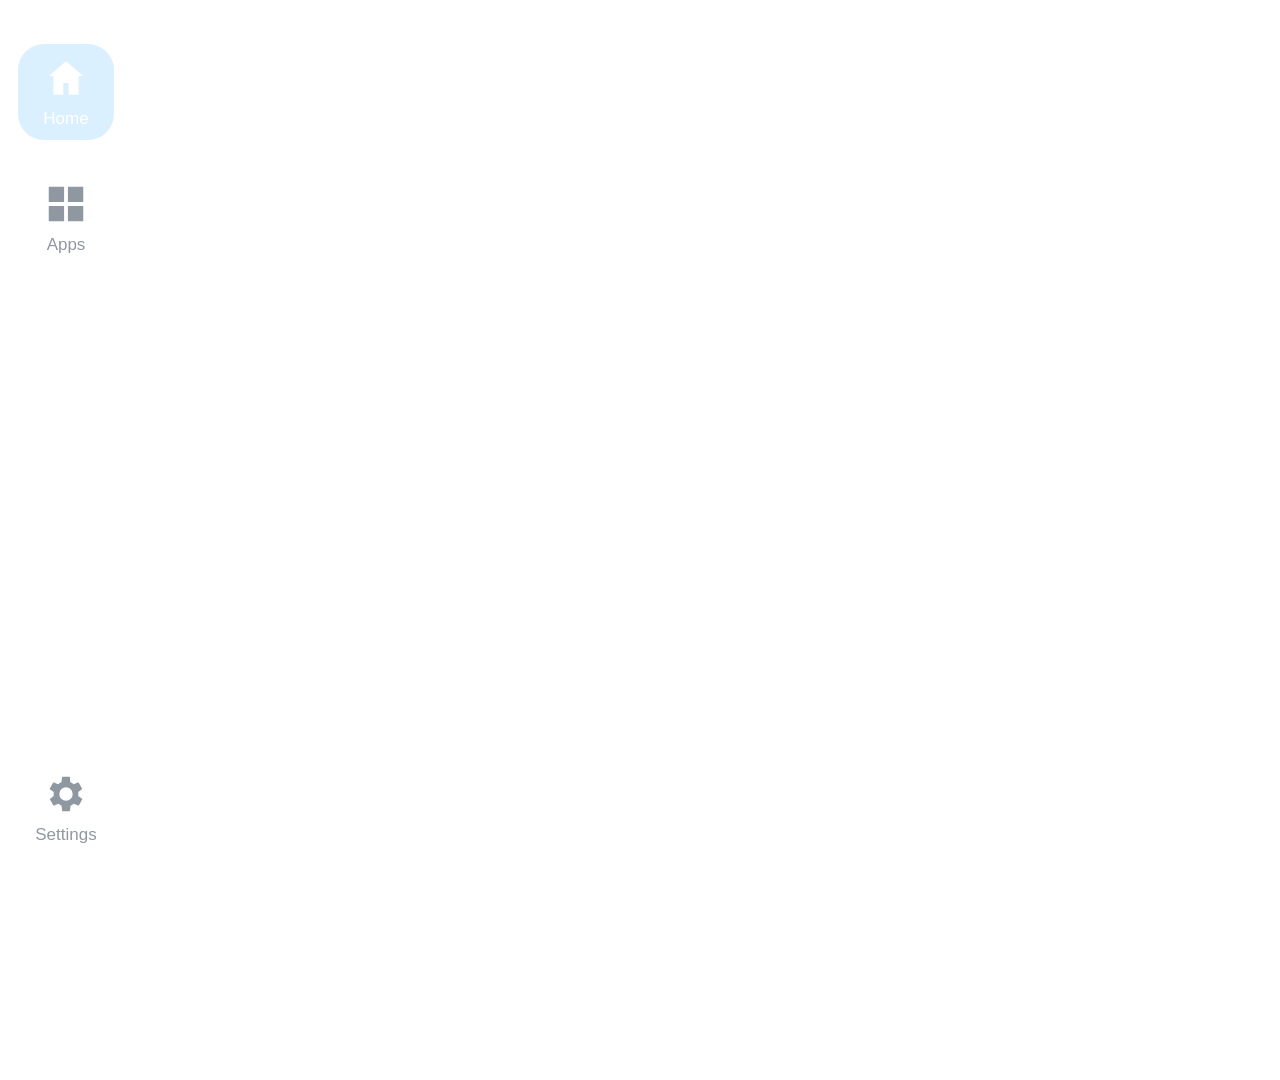
==== launcher/index.html @ daf3cbcc "Rename app: SteamTizen" ====
<!doctype html>
<html lang="en">
<head>
  <meta charset="utf-8">
  <meta name="viewport" content="width=1920, height=1080">
  <title>SteamTizen</title>
  <link rel="icon" href="icon.png">
  <link rel="stylesheet" href="css/style.css">
</head>
<body>
  <div id="bg" class="bg"></div>
  <!-- Layout inspired by LTvLauncher (github.com/leanbitlab-org/LtvLauncher); no code shared. -->
  <header class="topbar">
    <div class="topbar-left">
      <svg id="network" class="status-icon" viewBox="0 0 24 24" aria-label="Network"></svg>
    </div>
    <div class="topbar-right">
      <span id="weather" class="weather" hidden></span>
      <span id="date" class="date"></span>
      <span id="time" class="time"></span>
    </div>
  </header>

  <!-- Left rail: sections and settings. The content column keeps the remote rows. -->
  <nav id="rail" class="rail" aria-label="Sections">
    <button id="rail-home" class="rail-item active" type="button" tabindex="-1" aria-pressed="true">
      <svg viewBox="0 0 24 24"><path fill="currentColor" d="M12 3.2 21 11h-2.4v9.8h-5.2v-6.2H10.6v6.2H5.4V11H3z"/></svg>
      <span>Home</span>
    </button>
    <button id="rail-apps" class="rail-item" type="button" tabindex="-1" aria-pressed="false">
      <svg viewBox="0 0 24 24"><path fill="currentColor" d="M3 3h8v8H3zm10 0h8v8h-8zM3 13h8v8H3zm10 0h8v8h-8z"/></svg>
      <span>Apps</span>
    </button>
    <div class="rail-spacer"></div>
    <button id="gear" class="rail-item" type="button" tabindex="-1" aria-label="Settings">
      <svg viewBox="0 0 24 24"><path fill="currentColor" d="M19.4 13a7.6 7.6 0 0 0 0-2l2.1-1.6-2-3.5-2.5 1a7.4 7.4 0 0 0-1.7-1L15 3h-4l-.4 2.9a7.4 7.4 0 0 0-1.7 1l-2.5-1-2 3.5L6.6 11a7.6 7.6 0 0 0 0 2l-2.1 1.6 2 3.5 2.5-1a7.4 7.4 0 0 0 1.7 1L11 21h4l.4-2.9a7.4 7.4 0 0 0 1.7-1l2.5 1 2-3.5zM13 15.5A3.5 3.5 0 1 1 13 8.5a3.5 3.5 0 0 1 0 7z" transform="translate(-1 0)"/></svg>
      <span>Settings</span>
    </button>
  </nav>

  <div class="content-viewport">
    <main id="rows">
      <section id="recents-section" class="row-wrap" hidden>
        <h2>Recently played</h2>
        <div id="recents" class="row small"></div>
      </section>
      <section id="search-section" class="row-wrap" hidden>
        <div id="search-bar" class="search-bar">
          <svg viewBox="0 0 24 24"><path fill="currentColor" d="M15.5 14h-.79l-.28-.27a6.5 6.5 0 1 0-.7.7l.27.28v.79l5 4.99L20.49 19zm-6 0A4.5 4.5 0 1 1 14 9.5 4.5 4.5 0 0 1 9.5 14z"/></svg>
          <input id="app-search" type="text" autocomplete="off" placeholder="Search apps">
        </div>
      </section>
      <div id="grid" class="app-grid" aria-label="Home apps"></div>
      <p id="apps-empty" class="apps-empty" hidden>No apps found.</p>
      <section id="inputs-section" class="row-wrap inputs-wrap" hidden>
        <h2>Inputs</h2>
        <div id="inputs" class="row small"></div>
      </section>
    </main>
  </div>

  <div id="editor" class="sheet" hidden>
    <h2>Settings</h2>
    <h3>Animated backgrounds</h3>
    <div id="bg-anim" class="swatches"></div>
    <div id="speed-row" class="speed-row" hidden></div>
    <h3>Still backgrounds</h3>
    <div id="bg-still" class="swatches"></div>
    <h3>Weather</h3>
    <div id="weather-display" class="units" role="group" aria-label="Weather visibility"></div>
    <p id="weather-location-summary" class="hint"></p>
    <div id="weather-location" class="units"></div>
    <p id="weather-search-status" class="hint" role="status" hidden></p>
    <div id="weather-results" class="weather-results" hidden></div>
    <div id="weather-visibility" class="units"></div>
    <h3>Temperature</h3>
    <div id="units" class="units"></div>
    <h3>Date &amp; time</h3>
    <div id="time-formats" class="units"></div>
    <div id="date-formats" class="units"></div>
    <h3>Network indicator</h3>
    <div id="network-visibility" class="units" role="group" aria-label="Network indicator visibility"></div>
    <h3>Night dim</h3>
    <div id="night-visibility" class="units" role="group" aria-label="Night dim"></div>
    <h3>Live TV</h3>
    <p class="hint">Show the Live TV tile in Inputs.</p>
    <div id="live-tv-visibility" class="units"></div>
    <h3>App cards</h3>
    <div id="card-sizes" class="units"></div>
    <h3>HDMI ports</h3>
    <p class="hint">Choose whether to show HDMI ports that the TV reports as disconnected.</p>
    <div id="input-visibility" class="units"></div>
    <h3>Input names</h3>
    <div id="input-names" class="units"></div>
    <h3>Show in app menu</h3>
    <p class="hint">Press OK to show or hide a tile on the home screen. On the home screen, hold OK on a tile to move it.</p>
    <div id="all-apps" class="grid"></div>
    <div id="escape" class="escape">Use Samsung Home instead</div>
  </div>

  <div id="fireplace" class="fireplace" hidden>
    <canvas id="fire-canvas"></canvas>
    <div class="hearth"></div>
    <div id="fire-volume" class="fire-volume"></div>
  </div>

  <div id="night-veil" class="night-veil"></div>

  <div id="ambient" class="ambient" hidden>
    <div id="ambient-time" class="ambient-time"></div>
    <div id="ambient-date" class="ambient-date"></div>
  </div>

  <div id="toast" class="toast" hidden></div>
  <script src="js/config.js"></script>
  <script src="js/app-catalog.js"></script>
  <script src="js/app-lookup.js"></script>
  <script src="js/dom.js"></script>
  <script src="js/settings.js"></script>
  <script src="js/clock.js"></script>
  <script src="js/logos.js"></script>
  <script src="js/backgrounds.js"></script>
  <script src="js/weather.js"></script>
  <script src="js/network.js"></script>
  <script src="js/fireplace.js"></script>
  <script src="js/artwork.js"></script>
  <script src="js/brands.js"></script>
  <script src="js/homewatch.js"></script>
  <script src="js/recents.js"></script>
  <script src="js/night.js"></script>
  <script src="js/ambient.js"></script>
  <script src="js/apps.js"></script>
  <script src="js/inputs.js"></script>
  <script src="js/home-screen.js"></script>
  <script src="js/settings-ui.js"></script>
  <script src="js/main.js"></script>
</body>
</html>
---- launcher/css/style.css ----
/* SteamOS-inspired: dark blue-slate, square app artwork, blue focus glow. */
:root {
  --bg: #10151c;
  --fg: #fff;
  --muted: #8f98a0;
  --card: #16202d;
  --focus: #1a9fff;
}

* { box-sizing: border-box; margin: 0; padding: 0; }

html, body {
  width: 1920px; height: 1080px; overflow: hidden;
  color: var(--fg);
  font-family: "Roboto", "SamsungOne", "Helvetica Neue", Arial, sans-serif;
  -webkit-font-smoothing: antialiased;
}

/* ---- background layer ---- */
.bg { position: fixed; top: 0; left: 0; width: 1920px; height: 1080px; overflow: hidden; z-index: -1; pointer-events: none; }
.bg-blob { position: absolute; border-radius: 50%; will-change: transform; animation-timing-function: ease-in-out; animation-iteration-count: infinite; animation-direction: alternate; }
.bg-drift0 { animation-name: drift0; animation-duration: 11s; }
.bg-drift1 { animation-name: drift1; animation-duration: 14s; }
.bg-drift2 { animation-name: drift2; animation-duration: 16s; }
.bg-drift3 { animation-name: drift3; animation-duration: 12s; }
.bg-slow { animation-duration: 22s; }
@keyframes drift0 { 0% { transform: translate3d(0,0,0) scale(.85); } 50% { transform: translate3d(520px,260px,0) scale(1.35); } 100% { transform: translate3d(880px,-80px,0) scale(1); } }
@keyframes drift1 { 0% { transform: translate3d(0,0,0) scale(1.2); } 50% { transform: translate3d(-640px,-220px,0) scale(.8); } 100% { transform: translate3d(-900px,180px,0) scale(1.3); } }
@keyframes drift2 { 0% { transform: translate3d(0,0,0) scale(.9); } 50% { transform: translate3d(600px,-300px,0) scale(1.4); } 100% { transform: translate3d(-200px,-500px,0) scale(1.05); } }
@keyframes drift3 { 0% { transform: translate3d(0,0,0) scale(1.1); } 50% { transform: translate3d(-520px,380px,0) scale(.85); } 100% { transform: translate3d(400px,520px,0) scale(1.3); } }
.bg-canvas { position: absolute; top: 0; left: 0; width: 1920px; height: 1080px; }
.bg-wave { position: absolute; left: 0; bottom: 0; width: 3840px; height: 260px; will-change: transform; animation: waves linear infinite; }
.bg-wave svg { width: 3840px; height: 260px; display: block; }
.bg-wave1 { animation-duration: 28s; bottom: 40px; }
.bg-wave2 { animation-duration: 18s; }
@keyframes waves { from { transform: translate3d(0,0,0); } to { transform: translate3d(-1920px,0,0); } }

/* ---- left rail ---- */
.rail {
  position: fixed; top: 0; left: 0; bottom: 0; width: 132px; z-index: 5;
  display: flex; flex-direction: column; align-items: center; gap: 30px; padding: 44px 0;
}
.rail-item {
  width: 96px; height: 96px; border: 0; border-radius: 26px; padding: 0;
  display: flex; flex-direction: column; align-items: center; justify-content: center; gap: 8px;
  font: inherit; font-size: 17px; color: var(--muted); background: transparent; cursor: pointer;
}
.rail-item svg { width: 46px; height: 46px; }
.rail-item.active { color: var(--fg); background: rgba(26,159,255,.16); }
.rail-item.focused { color: var(--fg); transform: none; box-shadow: 0 0 0 3px var(--focus), 0 0 22px rgba(26,159,255,.5); }
.rail-spacer { flex: 1; }

/* ---- top bar ---- */
.topbar { display: flex; justify-content: space-between; align-items: center; height: 112px; padding: 0 64px 0 196px; }
.topbar-left, .topbar-right { display: flex; align-items: center; gap: 28px; }
.topbar [hidden] { display: none; }
.status-icon { width: 40px; height: 40px; color: var(--fg); }
.status-text { font-size: 34px; font-weight: 500; }
.weather { display: flex; align-items: center; gap: 12px; font-size: 36px; margin-right: 18px; }
.topbar-right.weather-only .weather { margin-right: 0; }
.weather svg { width: 46px; height: 46px; }
.weather b { font-weight: 700; }
.weather span { color: var(--muted); font-weight: 400; }
.date { font-size: 36px; font-weight: 400; }
.time {
  font-size: 36px; font-weight: 700; font-variant-numeric: tabular-nums;
  width: 8ch; flex-shrink: 0; text-align: right; white-space: nowrap;
}
.time[data-format="24"] { width: 5ch; }

/* ---- rows ---- */
.content-viewport { height: 968px; overflow: hidden; }
.apps-empty { font-size: 34px; color: var(--muted); padding: 40px 0; }
main { padding: 8px 64px 0 196px; transition: transform .22s ease-out; will-change: transform; }
.row-wrap { margin-bottom: 30px; overflow: visible; }
h2 { font-size: 30px; font-weight: 700; text-transform: uppercase; letter-spacing: .14em; color: var(--muted); margin: 0 0 18px; }
.row { display: flex; gap: 22px; transition: transform .22s ease-out; will-change: transform; }

.tile {
  position: relative; flex: 0 0 auto; border-radius: 14px; overflow: hidden;
  display: flex; align-items: center; justify-content: center; gap: 22px;
  background: var(--card);
  transform: translateZ(0);
  transition: transform .15s ease-out;
}
.app-grid { display: flex; flex-wrap: wrap; gap: 30px 32px; margin: 6px 0 40px; }
.app-grid .tile { width: 332px; height: 332px; }
/* Big cards: three larger squares, centred, so two full rows fit on screen. */
.app-grid.cards-big { justify-content: center; gap: 36px 48px; }
.app-grid.cards-big .tile { width: 420px; height: 420px; }
/* Inputs share the row width; more inputs shrink evenly. */
#inputs { gap: 32px; }
.small .tile { flex: 1 1 0; min-width: 0; max-width: 576px; height: 124px; justify-content: flex-start; padding: 0 28px; gap: 22px; }

.tile .logo { flex: 0 0 auto; object-fit: contain; }
.app-fallback { display: flex; flex-direction: column; align-items: center; justify-content: center; gap: 20px; width: 100%; height: 100%; padding: 24px; }
.app-fallback[hidden] { display: none; }
.app-fallback .logo { width: 150px; height: 150px; }
.app-fallback.logo-only .logo { width: 250px; height: 190px; }
.app-fallback.logo-big .logo { width: 300px; height: 220px; }
/* The tile clips artwork once; a moving tile opens its overflow for arrows. */
.app-artwork { position: absolute; top: 0; left: 0; display: block; width: 100%; height: 100%; object-fit: contain; }
.tile.moving .app-artwork { border-radius: inherit; }
.small .tile .logo, .small .tile svg { flex: 0 0 auto; width: 72px; height: 72px; border-radius: 12px; }

.tile .name { font-weight: 500; color: #fff; text-shadow: 0 2px 8px rgba(0,0,0,.35); max-width: 60%; line-height: 1.1; }
.app-fallback .name { max-width: 100%; font-size: 34px; text-align: center; overflow-wrap: break-word; }
.small .tile .name { font-size: 30px; font-weight: 500; color: #f0f0f3; min-width: 0; white-space: nowrap; overflow: hidden; text-overflow: ellipsis; }

.focused {
  transform: translateZ(0) scale(1.06);
  box-shadow: 0 0 0 3px var(--focus), 0 0 26px rgba(26,159,255,.5), 0 18px 40px rgba(0,0,0,.6);
  z-index: 2;
}
.tile.fire { flex-direction: column; gap: 20px; background: radial-gradient(110% 120% at 50% 110%, #ff8a1e 0%, #c2380d 35%, #3a0d04 70%, #120402 100%); }
.tile.fire svg.flame { width: 140px; height: 140px; }

/* ---- settings sheet ---- */
.sheet { position: fixed; top: 0; left: 0; right: 0; bottom: 0; z-index: 10; background: rgba(0,0,0,.62); padding: 64px 64px 120px; overflow: hidden; }
.sheet h2 { font-size: 52px; font-weight: 700; margin-bottom: 28px; text-transform: none; letter-spacing: 0; color: var(--fg); }
.sheet h3 { font-size: 34px; font-weight: 500; margin: 0 0 18px; }
.hint { color: var(--muted); font-size: 24px; margin: -6px 0 26px; }

/* background swatches */
.swatches { display: flex; flex-wrap: wrap; gap: 18px; margin-bottom: 40px; width: 1792px; }
.swatch {
  position: relative; width: 208px; height: 117px; border-radius: 10px; overflow: hidden;
  box-shadow: inset 0 0 0 2px rgba(255,255,255,.12); transition: transform .15s ease-out;
}
.swatch span { position: absolute; left: 14px; bottom: 10px; font-size: 22px; color: #fff; text-shadow: 0 1px 4px #000; }
.swatch.on::after {
  content: ""; position: absolute; top: 10px; right: 10px; width: 34px; height: 34px; border-radius: 50%;
  background: var(--focus) url("data:image/svg+xml,%3Csvg xmlns='http://www.w3.org/2000/svg' viewBox='0 0 24 24'%3E%3Cpath fill='white' d='M9 16.2 4.8 12l-1.4 1.4L9 19 21 7l-1.4-1.4z'/%3E%3C/svg%3E") center/22px no-repeat;
}

/* focused theme swatch: unmistakable */
.swatch.focused {
  transform: translateZ(0) scale(1.16); z-index: 3;
  box-shadow: 0 0 0 4px #000, 0 0 0 9px #fff, 0 16px 34px rgba(0,0,0,.7);
}
.swatch.focused span { font-size: 26px; font-weight: 700; }

/* hold-to-move */
.tile.moving { overflow: visible; transform: translateZ(0) scale(1.06) translateY(-8px); box-shadow: 0 0 0 4px #000, 0 0 0 9px #fff, 0 28px 50px rgba(0,0,0,.7); z-index: 3; }
.move-arrow {
  position: absolute; width: 64px; height: 64px; border-radius: 50%; z-index: 4;
  background: rgba(255,255,255,.95); box-shadow: 0 6px 18px rgba(0,0,0,.55);
  display: flex; align-items: center; justify-content: center; animation: nudge 1s ease-in-out infinite alternate;
}
.move-arrow svg { width: 36px; height: 36px; }
.move-arrow.left { left: -34px; top: 50%; margin-top: -32px; --dx: -6px; --dy: 0; }
.move-arrow.right { right: -34px; top: 50%; margin-top: -32px; --dx: 6px; --dy: 0; }
.move-arrow.up { top: -34px; left: 50%; margin-left: -32px; --dx: 0; --dy: -6px; }
.move-arrow.down { bottom: -34px; left: 50%; margin-left: -32px; --dx: 0; --dy: 6px; }
@keyframes nudge { from { transform: translate(0,0); } to { transform: translate(var(--dx), var(--dy)); } }

/* inputs: device name over port, empty ports dimmed */
.small .tile .name .sub { font-size: 21px; font-weight: 400; color: var(--muted); margin-top: 4px; }
.small .tile.off { opacity: .42; }
.small .tile.off.focused { opacity: .8; }
.grid { display: flex; flex-wrap: wrap; gap: 26px 22px; width: 1792px; }
.grid .tile { width: 333px; height: 333px; }
.grid .tile .name { font-size: 34px; }
.grid .tile.on::after {
  content: ""; position: absolute; top: 12px; right: 12px; width: 40px; height: 40px; border-radius: 50%;
  background: var(--focus) url("data:image/svg+xml,%3Csvg xmlns='http://www.w3.org/2000/svg' viewBox='0 0 24 24'%3E%3Cpath fill='white' d='M9 16.2 4.8 12l-1.4 1.4L9 19 21 7l-1.4-1.4z'/%3E%3C/svg%3E") center/26px no-repeat;
}

.escape {
  display: inline-block; margin-top: 56px; padding: 10px 14px; font-size: 22px; color: #55555c; border-radius: 8px;
}
.escape.focused { transform: none; color: #b8b8c0; box-shadow: 0 0 0 3px #3a3a40; }

/* Watching an input: let the TV picture show through and hide the menu. */
body.tv, body.tv html { background: transparent; }
body.tv .topbar, body.tv main, body.tv .rail { visibility: hidden; }

/* ---- fireplace fallback ---- */
.fireplace { position: fixed; top: 0; left: 0; right: 0; bottom: 0; background: #000; }
.fireplace canvas { position: absolute; left: 0; bottom: 0; width: 1920px; height: 1080px; filter: blur(2.5px) saturate(1.15); }
.hearth { position: absolute; left: 0; right: 0; bottom: 0; height: 120px; background: linear-gradient(to top, #050302 30%, rgba(5,3,2,0)); }
.fire-volume { position: absolute; top: 60px; right: 80px; padding: 14px 28px; border-radius: 999px; background: rgba(0,0,0,.55); font-size: 26px; opacity: 0; transition: opacity .2s; }
.fire-volume.show { opacity: 1; }

.toast { position: fixed; left: 50%; bottom: 60px; transform: translateX(-50%); z-index: 30; padding: 18px 34px; border-radius: 12px; background: var(--card); font-size: 26px; }
.weather[hidden] { display: none; }
.units { display: flex; gap: 18px; margin-bottom: 40px; }
#date-formats { flex-wrap: wrap; }
#date-formats .pill { flex: 0 0 auto; white-space: nowrap; }
.pill.unit { background: var(--card); font-size: 26px; padding: 16px 34px; border-radius: 999px; }
.pill.unit.on { background: var(--focus); }
.pill.unit.focused { transform: scale(1.08); box-shadow: 0 0 0 4px #000, 0 0 0 8px #fff; }
.tile.addapps { background: linear-gradient(135deg, #24313f, #131b25); box-shadow: inset 0 0 0 2px rgba(255,255,255,.18); }
.grid .tile.addapps .logo { width: 70px; height: 70px; }
.tile.addapps .name { font-size: 30px; font-weight: 600; }
.tile.addapps .sub { font-size: 19px; color: var(--muted); font-weight: 400; margin-top: 4px; }
/* full-screen background preview from Settings */
body.previewing .sheet, body.previewing .topbar, body.previewing main, body.previewing .rail { visibility: hidden; }
.pill.preview-btn { margin-left: 30px; background: #2c2c30; }
/* Settings: hide the home grid behind the sheet so only the background shows through. */
body.editing .topbar, body.editing main, body.editing .rail { visibility: hidden; }
/* speed slider (only shown for animated backgrounds) */
.speed-row { display: flex; align-items: center; gap: 30px; margin: -14px 0 40px; }
.speed-row[hidden] { display: none; }
.slider { display: flex; align-items: center; gap: 26px; padding: 14px 28px; border-radius: 999px; background: var(--card); }
.slider-label { font-size: 26px; }
.track { position: relative; width: 520px; height: 10px; border-radius: 5px; background: #3a3a40; }
.fill { position: absolute; left: 0; top: 0; bottom: 0; border-radius: 5px; background: var(--focus); }
.thumb { position: absolute; top: 50%; width: 30px; height: 30px; margin: -15px 0 0 -15px; border-radius: 50%; background: #fff; box-shadow: 0 2px 8px rgba(0,0,0,.5); }
.slider-value { font-size: 28px; font-weight: 700; min-width: 80px; }
.slider-hint { font-size: 20px; color: var(--muted); opacity: 0; }
.slider.focused { box-shadow: 0 0 0 4px #000, 0 0 0 8px #fff; transform: none; }
.slider.focused .slider-hint { opacity: 1; }
.slider.focused .thumb { transform: scale(1.2); }
/* ambient idle: after a few quiet minutes the launcher fades into a large clock */
.ambient {
  position: fixed; top: 0; left: 0; width: 1920px; height: 1080px; z-index: 20;
  display: flex; flex-direction: column; align-items: center; justify-content: center; gap: 12px;
  background: radial-gradient(1600px 900px at 50% 40%, rgba(36,56,79,.4) 0%, rgba(13,18,24,0) 70%), rgba(13,18,24,.82);
  opacity: 0; pointer-events: none; transition: opacity .9s ease;
}
body.ambient .ambient { opacity: 1; }
.ambient-time { font-size: 200px; font-weight: 700; font-variant-numeric: tabular-nums; line-height: 1; }
.ambient-date { font-size: 46px; font-weight: 500; color: var(--muted); }

/* input names */
.name-pill { display: flex; align-items: center; gap: 14px; padding: 12px 22px; }
.name-pill .port { color: var(--muted); font-size: 22px; }
.name-pill input { width: 260px; font: inherit; font-size: 26px; color: #fff; background: transparent; border: 0; border-bottom: 2px solid #4a4a50; outline: none; padding: 4px 2px; }
.name-pill input::placeholder { color: #77777f; }
.name-pill.focused input, .name-pill input:focus { border-bottom-color: var(--focus); }
/* Weather location search: each result is one remote-control navigation row. */
.weather-search input { width: 520px; }
.weather-results { display: flex; flex-direction: column; align-items: flex-start; gap: 18px; margin-bottom: 40px; }
.weather-results[hidden] { display: none; }
.weather-results .pill { max-width: 1680px; white-space: nowrap; overflow: hidden; text-overflow: ellipsis; }
.date[hidden] { display: none; }
#time-formats { margin-bottom: 18px; }
/* "Show in app menu": apps not on the home screen are dimmed until switched on */
.grid .tile:not(.on):not(.addapps) { opacity: .5; }
.grid .tile:not(.on):not(.addapps).focused { opacity: .85; }
.status-icon.offline { color: #ff6b6b; }
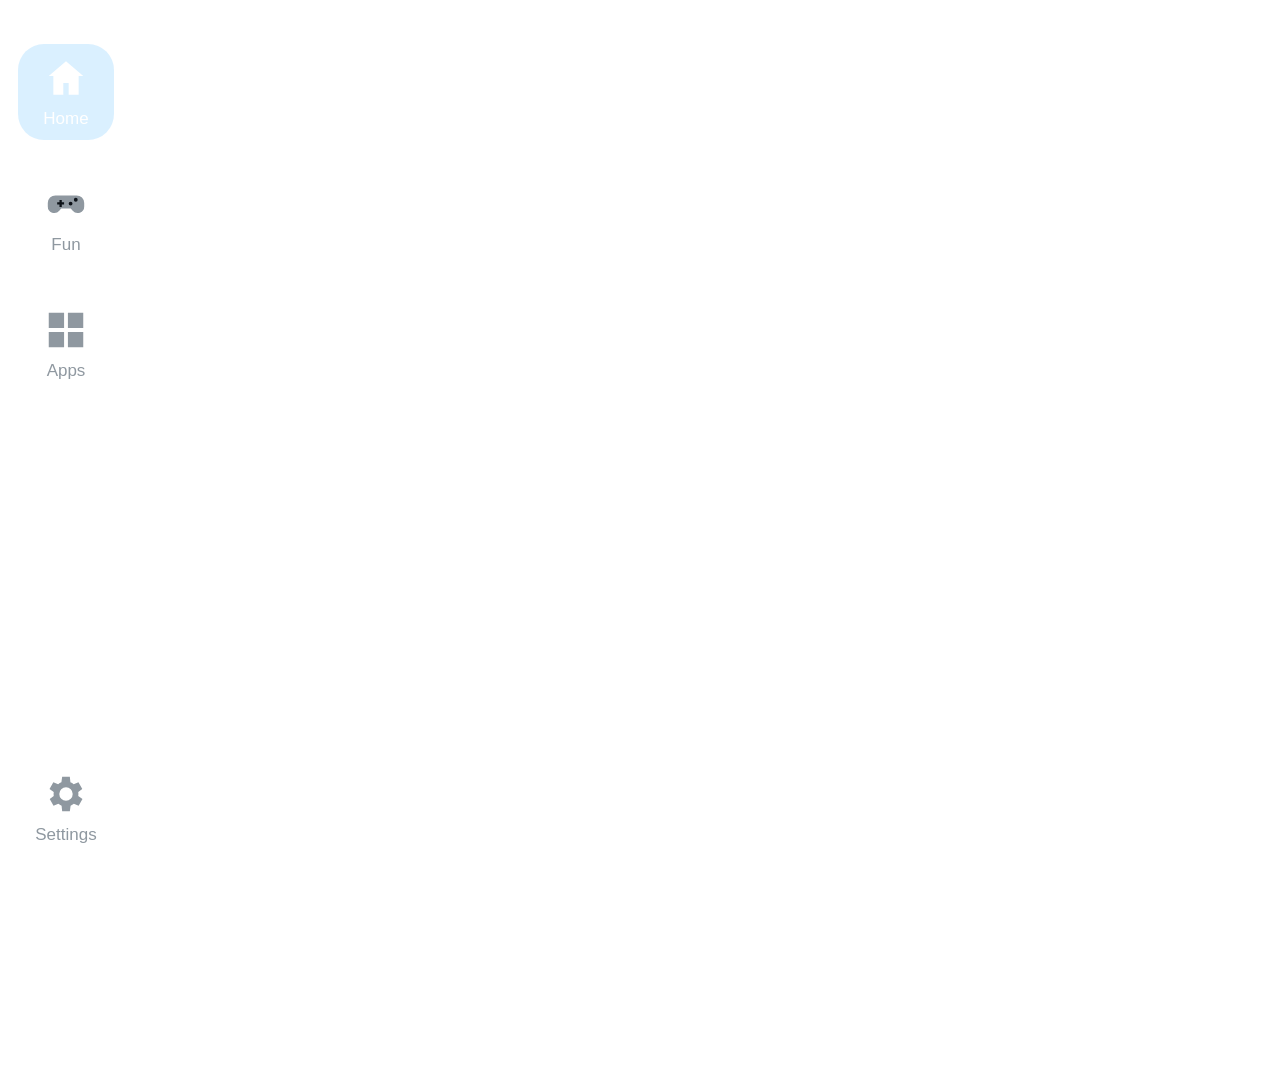
==== commit c64f9795: "feat(launcher): Fun tab with farm shop, perspective runner and Shrek Swamp theme - New Fun rail tab:" ====
--- a/launcher/index.html
+++ b/launcher/index.html
@@ -27,6 +27,10 @@
       <svg viewBox="0 0 24 24"><path fill="currentColor" d="M12 3.2 21 11h-2.4v9.8h-5.2v-6.2H10.6v6.2H5.4V11H3z"/></svg>
       <span>Home</span>
     </button>
+    <button id="rail-fun" class="rail-item" type="button" tabindex="-1" aria-pressed="false">
+      <svg viewBox="0 0 24 24"><path fill="currentColor" d="M6.5 7.5h11a4 4 0 0 1 4 4v1.8a3.4 3.4 0 0 1-6 2.2l-1-1.2h-5l-1 1.2a3.4 3.4 0 0 1-6-2.2v-1.8a4 4 0 0 1 4-4z"/><path fill="#0d1218" d="M8.6 9.9h1.2v1.2h1.2v1.2H9.8v1.2H8.6v-1.2H7.4v-1.2h1.2zM14.4 10.8a1 1 0 1 1 0 2 1 1 0 0 1 0-2zm2.7-2a1 1 0 1 1 0 2 1 1 0 0 1 0-2z"/></svg>
+      <span>Fun</span>
+    </button>
     <button id="rail-apps" class="rail-item" type="button" tabindex="-1" aria-pressed="false">
       <svg viewBox="0 0 24 24"><path fill="currentColor" d="M3 3h8v8H3zm10 0h8v8h-8zM3 13h8v8H3zm10 0h8v8h-8z"/></svg>
       <span>Apps</span>
@@ -40,10 +44,6 @@
 
   <div class="content-viewport">
     <main id="rows">
-      <section id="recents-section" class="row-wrap" hidden>
-        <h2>Recently played</h2>
-        <div id="recents" class="row small"></div>
-      </section>
       <section id="search-section" class="row-wrap" hidden>
         <div id="search-bar" class="search-bar">
           <svg viewBox="0 0 24 24"><path fill="currentColor" d="M15.5 14h-.79l-.28-.27a6.5 6.5 0 1 0-.7.7l.27.28v.79l5 4.99L20.49 19zm-6 0A4.5 4.5 0 1 1 14 9.5 4.5 4.5 0 0 1 9.5 14z"/></svg>
@@ -99,16 +99,23 @@
   </div>
 
   <div id="fireplace" class="fireplace" hidden>
+    <video id="fire-video" loop playsinline></video>
     <canvas id="fire-canvas"></canvas>
     <div class="hearth"></div>
     <div id="fire-volume" class="fire-volume"></div>
   </div>
 
+  <div id="snake-game" class="game" hidden><canvas id="snake-canvas" width="1920" height="1080"></canvas></div>
+  <div id="runner-game" class="game" hidden><canvas id="runner-canvas" width="1920" height="1080"></canvas></div>
+  <div id="farm-game" class="game" hidden><canvas id="farm-canvas" width="1920" height="1080"></canvas></div>
+
   <div id="night-veil" class="night-veil"></div>
 
   <div id="ambient" class="ambient" hidden>
-    <div id="ambient-time" class="ambient-time"></div>
-    <div id="ambient-date" class="ambient-date"></div>
+    <div id="dvd" class="dvd">
+      <div class="dvd-box">DVD</div>
+      <div class="dvd-video">VIDEO</div>
+    </div>
   </div>
 
   <div id="toast" class="toast" hidden></div>
@@ -123,10 +130,13 @@
   <script src="js/weather.js"></script>
   <script src="js/network.js"></script>
   <script src="js/fireplace.js"></script>
+  <script src="js/snake.js"></script>
+  <script src="js/runner.js"></script>
+  <script src="js/farm.js"></script>
+  <script src="js/games.js"></script>
   <script src="js/artwork.js"></script>
   <script src="js/brands.js"></script>
   <script src="js/homewatch.js"></script>
-  <script src="js/recents.js"></script>
   <script src="js/night.js"></script>
   <script src="js/ambient.js"></script>
   <script src="js/apps.js"></script>
--- a/launcher/css/style.css
+++ b/launcher/css/style.css
@@ -38,13 +38,15 @@
 /* ---- left rail ---- */
 .rail {
   position: fixed; top: 0; left: 0; bottom: 0; width: 132px; z-index: 5;
-  display: flex; flex-direction: column; align-items: center; gap: 30px; padding: 44px 0;
-}
+  display: flex; flex-direction: column; align-items: center; padding: 44px 0;
+}
+.rail > * + * { margin-top: 30px; }
 .rail-item {
   width: 96px; height: 96px; border: 0; border-radius: 26px; padding: 0;
-  display: flex; flex-direction: column; align-items: center; justify-content: center; gap: 8px;
+  display: flex; flex-direction: column; align-items: center; justify-content: center;
   font: inherit; font-size: 17px; color: var(--muted); background: transparent; cursor: pointer;
 }
+.rail-item > * + * { margin-top: 8px; }
 .rail-item svg { width: 46px; height: 46px; }
 .rail-item.active { color: var(--fg); background: rgba(26,159,255,.16); }
 .rail-item.focused { color: var(--fg); transform: none; box-shadow: 0 0 0 3px var(--focus), 0 0 22px rgba(26,159,255,.5); }
@@ -52,11 +54,13 @@
 
 /* ---- top bar ---- */
 .topbar { display: flex; justify-content: space-between; align-items: center; height: 112px; padding: 0 64px 0 196px; }
-.topbar-left, .topbar-right { display: flex; align-items: center; gap: 28px; }
+.topbar-left, .topbar-right { display: flex; align-items: center; }
+.topbar-left > * + *, .topbar-right > * + * { margin-left: 28px; }
 .topbar [hidden] { display: none; }
 .status-icon { width: 40px; height: 40px; color: var(--fg); }
 .status-text { font-size: 34px; font-weight: 500; }
-.weather { display: flex; align-items: center; gap: 12px; font-size: 36px; margin-right: 18px; }
+.weather { display: flex; align-items: center; font-size: 36px; margin-right: 18px; }
+.weather > * + * { margin-left: 12px; }
 .topbar-right.weather-only .weather { margin-right: 0; }
 .weather svg { width: 46px; height: 46px; }
 .weather b { font-weight: 700; }
@@ -74,26 +78,31 @@
 main { padding: 8px 64px 0 196px; transition: transform .22s ease-out; will-change: transform; }
 .row-wrap { margin-bottom: 30px; overflow: visible; }
 h2 { font-size: 30px; font-weight: 700; text-transform: uppercase; letter-spacing: .14em; color: var(--muted); margin: 0 0 18px; }
-.row { display: flex; gap: 22px; transition: transform .22s ease-out; will-change: transform; }
+.row { display: flex; transition: transform .22s ease-out; will-change: transform; }
+.row > * + * { margin-left: 22px; }
 
 .tile {
   position: relative; flex: 0 0 auto; border-radius: 14px; overflow: hidden;
-  display: flex; align-items: center; justify-content: center; gap: 22px;
+  display: flex; align-items: center; justify-content: center;
   background: var(--card);
   transform: translateZ(0);
   transition: transform .15s ease-out;
 }
-.app-grid { display: flex; flex-wrap: wrap; gap: 30px 32px; margin: 6px 0 40px; }
-.app-grid .tile { width: 332px; height: 332px; }
+.tile > * + * { margin-left: 22px; }
+/* Wrap-grids are CSS grid + grid-gap: this engine (Chromium 63) has no flex gap. */
+.app-grid { display: grid; grid-gap: 30px 24px; grid-template-columns: repeat(5, 300px); justify-content: center; margin: 6px 0 40px; }
+.app-grid .tile { width: 300px; height: 300px; }
 /* Big cards: three larger squares, centred, so two full rows fit on screen. */
-.app-grid.cards-big { justify-content: center; gap: 36px 48px; }
+.app-grid.cards-big { grid-gap: 36px 48px; grid-template-columns: repeat(3, 420px); }
 .app-grid.cards-big .tile { width: 420px; height: 420px; }
 /* Inputs share the row width; more inputs shrink evenly. */
-#inputs { gap: 32px; }
-.small .tile { flex: 1 1 0; min-width: 0; max-width: 576px; height: 124px; justify-content: flex-start; padding: 0 28px; gap: 22px; }
+#inputs > * + * { margin-left: 32px; }
+.small .tile { flex: 1 1 0; min-width: 0; max-width: 576px; height: 124px; justify-content: flex-start; padding: 0 28px; }
+.small .tile > * + * { margin-left: 22px; }
 
 .tile .logo { flex: 0 0 auto; object-fit: contain; }
-.app-fallback { display: flex; flex-direction: column; align-items: center; justify-content: center; gap: 20px; width: 100%; height: 100%; padding: 24px; }
+.app-fallback { display: flex; flex-direction: column; align-items: center; justify-content: center; width: 100%; height: 100%; padding: 24px; }
+.app-fallback > * + * { margin-top: 20px; }
 .app-fallback[hidden] { display: none; }
 .app-fallback .logo { width: 150px; height: 150px; }
 .app-fallback.logo-only .logo { width: 250px; height: 190px; }
@@ -112,7 +121,8 @@
   box-shadow: 0 0 0 3px var(--focus), 0 0 26px rgba(26,159,255,.5), 0 18px 40px rgba(0,0,0,.6);
   z-index: 2;
 }
-.tile.fire { flex-direction: column; gap: 20px; background: radial-gradient(110% 120% at 50% 110%, #ff8a1e 0%, #c2380d 35%, #3a0d04 70%, #120402 100%); }
+.tile.fire { flex-direction: column; background: radial-gradient(110% 120% at 50% 110%, #ff8a1e 0%, #c2380d 35%, #3a0d04 70%, #120402 100%); }
+.tile.fire > * + * { margin-top: 20px; }
 .tile.fire svg.flame { width: 140px; height: 140px; }
 
 /* ---- settings sheet ---- */
@@ -122,7 +132,7 @@
 .hint { color: var(--muted); font-size: 24px; margin: -6px 0 26px; }
 
 /* background swatches */
-.swatches { display: flex; flex-wrap: wrap; gap: 18px; margin-bottom: 40px; width: 1792px; }
+.swatches { display: grid; grid-template-columns: repeat(8, 208px); grid-gap: 18px; margin-bottom: 40px; width: 1792px; }
 .swatch {
   position: relative; width: 208px; height: 117px; border-radius: 10px; overflow: hidden;
   box-shadow: inset 0 0 0 2px rgba(255,255,255,.12); transition: transform .15s ease-out;
@@ -158,9 +168,11 @@
 .small .tile .name .sub { font-size: 21px; font-weight: 400; color: var(--muted); margin-top: 4px; }
 .small .tile.off { opacity: .42; }
 .small .tile.off.focused { opacity: .8; }
-.grid { display: flex; flex-wrap: wrap; gap: 26px 22px; width: 1792px; }
+.grid { display: grid; grid-template-columns: repeat(5, 333px); grid-gap: 26px 22px; width: 1792px; }
 .grid .tile { width: 333px; height: 333px; }
 .grid .tile .name { font-size: 34px; }
+/* Typeset wordmark tiles (brands without an official Simple Icons vector). */
+.wordmark { font-size: 56px; font-weight: 700; letter-spacing: .06em; line-height: 1.15; text-align: center; max-width: 88%; overflow-wrap: break-word; }
 .grid .tile.on::after {
   content: ""; position: absolute; top: 12px; right: 12px; width: 40px; height: 40px; border-radius: 50%;
   background: var(--focus) url("data:image/svg+xml,%3Csvg xmlns='http://www.w3.org/2000/svg' viewBox='0 0 24 24'%3E%3Cpath fill='white' d='M9 16.2 4.8 12l-1.4 1.4L9 19 21 7l-1.4-1.4z'/%3E%3C/svg%3E") center/26px no-repeat;
@@ -177,14 +189,22 @@
 
 /* ---- fireplace fallback ---- */
 .fireplace { position: fixed; top: 0; left: 0; right: 0; bottom: 0; background: #000; }
-.fireplace canvas { position: absolute; left: 0; bottom: 0; width: 1920px; height: 1080px; filter: blur(2.5px) saturate(1.15); }
+.fireplace video { position: absolute; left: 0; top: 0; width: 1920px; height: 1080px; object-fit: cover; }.fireplace canvas { position: absolute; left: 0; bottom: 0; width: 1920px; height: 1080px; filter: blur(2.5px) saturate(1.15); }
 .hearth { position: absolute; left: 0; right: 0; bottom: 0; height: 120px; background: linear-gradient(to top, #050302 30%, rgba(5,3,2,0)); }
 .fire-volume { position: absolute; top: 60px; right: 80px; padding: 14px 28px; border-radius: 999px; background: rgba(0,0,0,.55); font-size: 26px; opacity: 0; transition: opacity .2s; }
 .fire-volume.show { opacity: 1; }
 
+/* ---- built-in games ---- */
+.game { position: fixed; top: 0; left: 0; width: 1920px; height: 1080px; z-index: 15; background: #0b1016; }
+.game canvas { display: block; }
+/* Fun tab: 2x2 grid of activity cards with big glyphs. */
+.app-grid.fun { grid-template-columns: repeat(2, 420px); }
+.tile.builtin svg { width: 175px; height: 175px; }
+
 .toast { position: fixed; left: 50%; bottom: 60px; transform: translateX(-50%); z-index: 30; padding: 18px 34px; border-radius: 12px; background: var(--card); font-size: 26px; }
 .weather[hidden] { display: none; }
-.units { display: flex; gap: 18px; margin-bottom: 40px; }
+.units { display: flex; margin-bottom: 40px; }
+.units > * + * { margin-left: 18px; }
 #date-formats { flex-wrap: wrap; }
 #date-formats .pill { flex: 0 0 auto; white-space: nowrap; }
 .pill.unit { background: var(--card); font-size: 26px; padding: 16px 34px; border-radius: 999px; }
@@ -200,9 +220,11 @@
 /* Settings: hide the home grid behind the sheet so only the background shows through. */
 body.editing .topbar, body.editing main, body.editing .rail { visibility: hidden; }
 /* speed slider (only shown for animated backgrounds) */
-.speed-row { display: flex; align-items: center; gap: 30px; margin: -14px 0 40px; }
+.speed-row { display: flex; align-items: center; margin: -14px 0 40px; }
+.speed-row > * + * { margin-left: 30px; }
 .speed-row[hidden] { display: none; }
-.slider { display: flex; align-items: center; gap: 26px; padding: 14px 28px; border-radius: 999px; background: var(--card); }
+.slider { display: flex; align-items: center; padding: 14px 28px; border-radius: 999px; background: var(--card); }
+.slider > * + * { margin-left: 26px; }
 .slider-label { font-size: 26px; }
 .track { position: relative; width: 520px; height: 10px; border-radius: 5px; background: #3a3a40; }
 .fill { position: absolute; left: 0; top: 0; bottom: 0; border-radius: 5px; background: var(--focus); }
@@ -212,26 +234,47 @@
 .slider.focused { box-shadow: 0 0 0 4px #000, 0 0 0 8px #fff; transform: none; }
 .slider.focused .slider-hint { opacity: 1; }
 .slider.focused .thumb { transform: scale(1.2); }
-/* ambient idle: after a few quiet minutes the launcher fades into a large clock */
+/* ---- app search (All apps page) ---- */
+.search-bar {
+  display: flex; align-items: center; width: 100%; height: 96px;
+  padding: 0 36px; border-radius: 999px; background: var(--card);
+}
+.search-bar > * + * { margin-left: 20px; }
+.search-bar svg { width: 44px; height: 44px; color: var(--muted); flex: 0 0 auto; }
+.search-bar input { flex: 1; min-width: 0; height: 100%; border: 0; background: transparent; color: var(--fg); font: inherit; font-size: 34px; outline: none; }
+.search-bar input::placeholder { color: #5b6672; }
+.search-bar.focused { transform: none; box-shadow: 0 0 0 3px var(--focus), 0 0 22px rgba(26,159,255,.45); }
+
+/* ---- auto night dim: one translucent veil above the UI, below the settings sheet ---- */
+.night-veil {
+  position: fixed; top: 0; left: 0; width: 1920px; height: 1080px; z-index: 8;
+  background: rgba(5,8,12,.42); opacity: 0; pointer-events: none; transition: opacity 1.5s ease;
+}
+body.night .night-veil { opacity: 1; }
+body.tv .night-veil { visibility: hidden; }
+
+/* ambient idle: after an hour quiet, a bouncing DVD logo on black */
 .ambient {
   position: fixed; top: 0; left: 0; width: 1920px; height: 1080px; z-index: 20;
-  display: flex; flex-direction: column; align-items: center; justify-content: center; gap: 12px;
-  background: radial-gradient(1600px 900px at 50% 40%, rgba(36,56,79,.4) 0%, rgba(13,18,24,0) 70%), rgba(13,18,24,.82);
+  background: #000;
   opacity: 0; pointer-events: none; transition: opacity .9s ease;
 }
 body.ambient .ambient { opacity: 1; }
-.ambient-time { font-size: 200px; font-weight: 700; font-variant-numeric: tabular-nums; line-height: 1; }
-.ambient-date { font-size: 46px; font-weight: 500; color: var(--muted); }
+.dvd { position: absolute; left: 0; top: 0; will-change: transform; }
+.dvd-box { font-size: 74px; font-weight: 700; letter-spacing: .22em; padding: 20px 30px 16px; border: 8px solid currentColor; border-radius: 34px; }
+.dvd-video { margin-top: 12px; font-size: 22px; font-weight: 700; letter-spacing: .6em; text-indent: .6em; text-align: center; }
 
 /* input names */
-.name-pill { display: flex; align-items: center; gap: 14px; padding: 12px 22px; }
+.name-pill { display: flex; align-items: center; padding: 12px 22px; }
+.name-pill > * + * { margin-left: 14px; }
 .name-pill .port { color: var(--muted); font-size: 22px; }
 .name-pill input { width: 260px; font: inherit; font-size: 26px; color: #fff; background: transparent; border: 0; border-bottom: 2px solid #4a4a50; outline: none; padding: 4px 2px; }
 .name-pill input::placeholder { color: #77777f; }
 .name-pill.focused input, .name-pill input:focus { border-bottom-color: var(--focus); }
 /* Weather location search: each result is one remote-control navigation row. */
 .weather-search input { width: 520px; }
-.weather-results { display: flex; flex-direction: column; align-items: flex-start; gap: 18px; margin-bottom: 40px; }
+.weather-results { display: flex; flex-direction: column; align-items: flex-start; margin-bottom: 40px; }
+.weather-results > * + * { margin-top: 18px; }
 .weather-results[hidden] { display: none; }
 .weather-results .pill { max-width: 1680px; white-space: nowrap; overflow: hidden; text-overflow: ellipsis; }
 .date[hidden] { display: none; }
